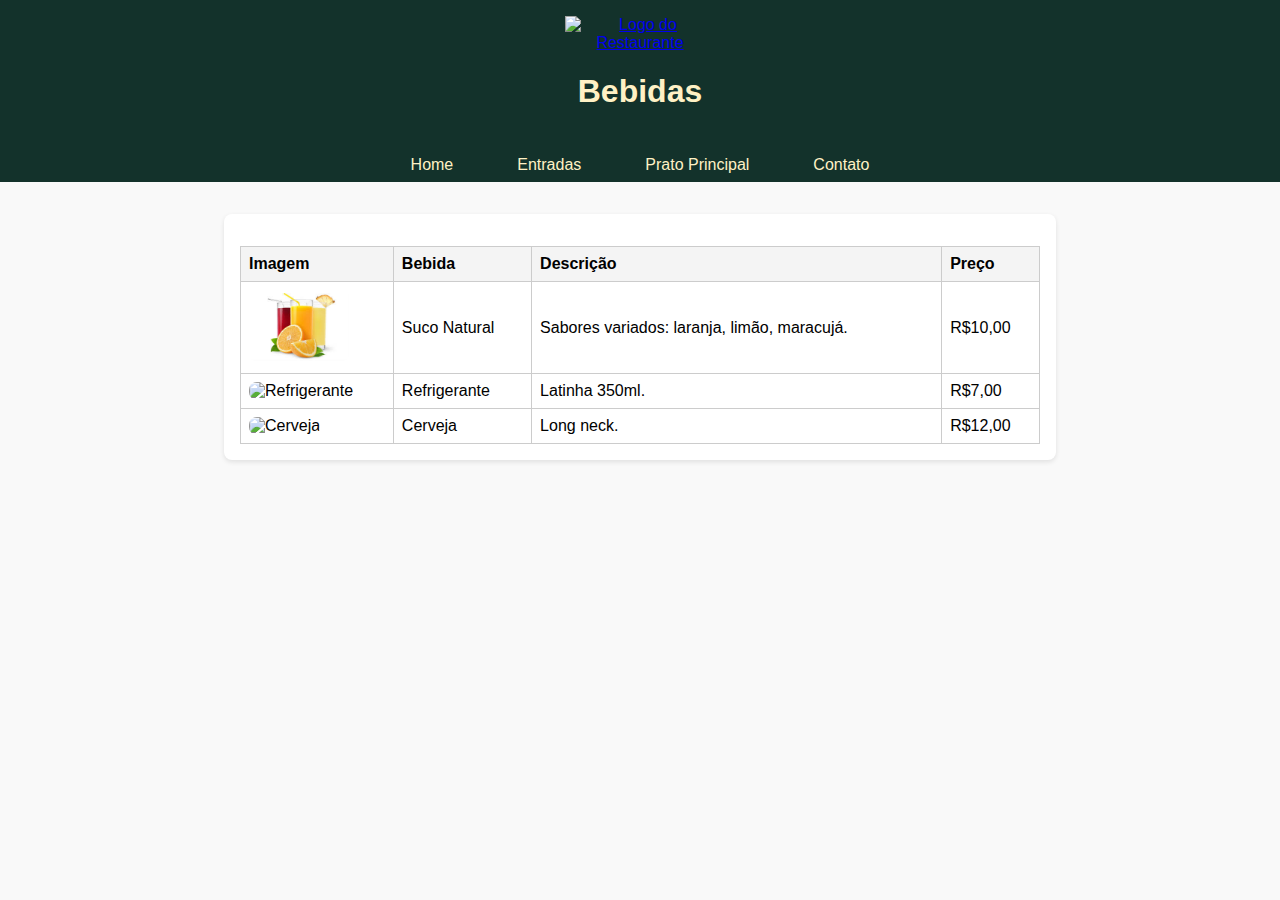
==== cardapio2.0/bebidas.html @ ecad34b3 "Projeto cardápio 2.0" ====
<!DOCTYPE html>
<html lang="pt-BR">
<head>
    <meta charset="UTF-8">
    <meta name="viewport" content="width=device-width, initial-scale=1.0">
    <link rel="stylesheet" href="styles.css">
    <title>Bebidas</title>
</head>
<body>
    <header>
        <a href="index.html">
            <img src="imagens/logo.png" alt="Logo do Restaurante" class="logo">
        </a>
        <h1>Bebidas</h1>
    </header>
    <nav>
        <ul>
            <li><a href="index.html">Home</a></li>
            <li><a href="entradas.html">Entradas</a></li>
            <li><a href="prato_principal.html">Prato Principal</a></li>
            <li><a href="contato.html">Contato</a></li>
        </ul>
    </nav>
    <div class="content">
        <table>
            <thead>
                <tr>
                    <th>Imagem</th>
                    <th>Bebida</th>
                    <th>Descrição</th>
                    <th>Preço</th>
                </tr>
            </thead>
            <tbody>
                <tr>
                    <td><img src="Imagens/suco_natural.jpg" alt="Suco Natural" class="menu-img"></td>
                    <td>Suco Natural</td>
                    <td>Sabores variados: laranja, limão, maracujá.</td>
                    <td>R$10,00</td>
                </tr>
                <tr>
                    <td><img src="refrigerante.jpg" alt="Refrigerante" class="menu-img"></td>
                    <td>Refrigerante</td>
                    <td>Latinha 350ml.</td>
                    <td>R$7,00</td>
                </tr>
                <tr>
                    <td><img src="cerveja.jpg" alt="Cerveja" class="menu-img"></td>
                    <td>Cerveja</td>
                    <td>Long neck.</td>
                    <td>R$12,00</td>
                </tr>
            </tbody>
        </table>
    </div>
</body>
</html>
---- cardapio2.0/styles.css ----
body {
    font-family: Arial, sans-serif;
    margin: 0;
    padding: 0;
    background-color: #f9f9f9;
}
header {
    background-color: #13322B;
    color:#FFF1C5;
    text-align: center;
    padding: 1rem 0;
}
nav ul {
    list-style: none;
    padding: 0;
    margin: 0;
    background-color: #13322B;
    display: flex;
    justify-content: center;
}

nav ul li {
    margin: 0 1rem;
}

nav ul li a {
    color: #FFF1C5;
    text-decoration: none;
    padding: 0.5rem 1rem;
    display: block;
}

nav ul li a:hover {
    background-color:#17632e;
}

.content {
    max-width: 800px;
    margin: 2rem auto;
    padding: 1rem;
    background: white;
    border-radius: 8px;
    box-shadow: 0 2px 5px rgba(0, 0, 0, 0.1);
}

table {
    width: 100%;
    border-collapse: collapse;
    margin-top: 1rem;
}

th, td {
    border: 1px solid #ccc;
    padding: 8px;
    text-align: left;
}

th {
    background-color: #f4f4f4;
}
.menu-img {
    width: 100px;
    height: auto;
    border-radius: 8px;
}

.logo {
    width: 150px;
    height: auto;
    display: block;
    margin: 0 auto 1rem;
}
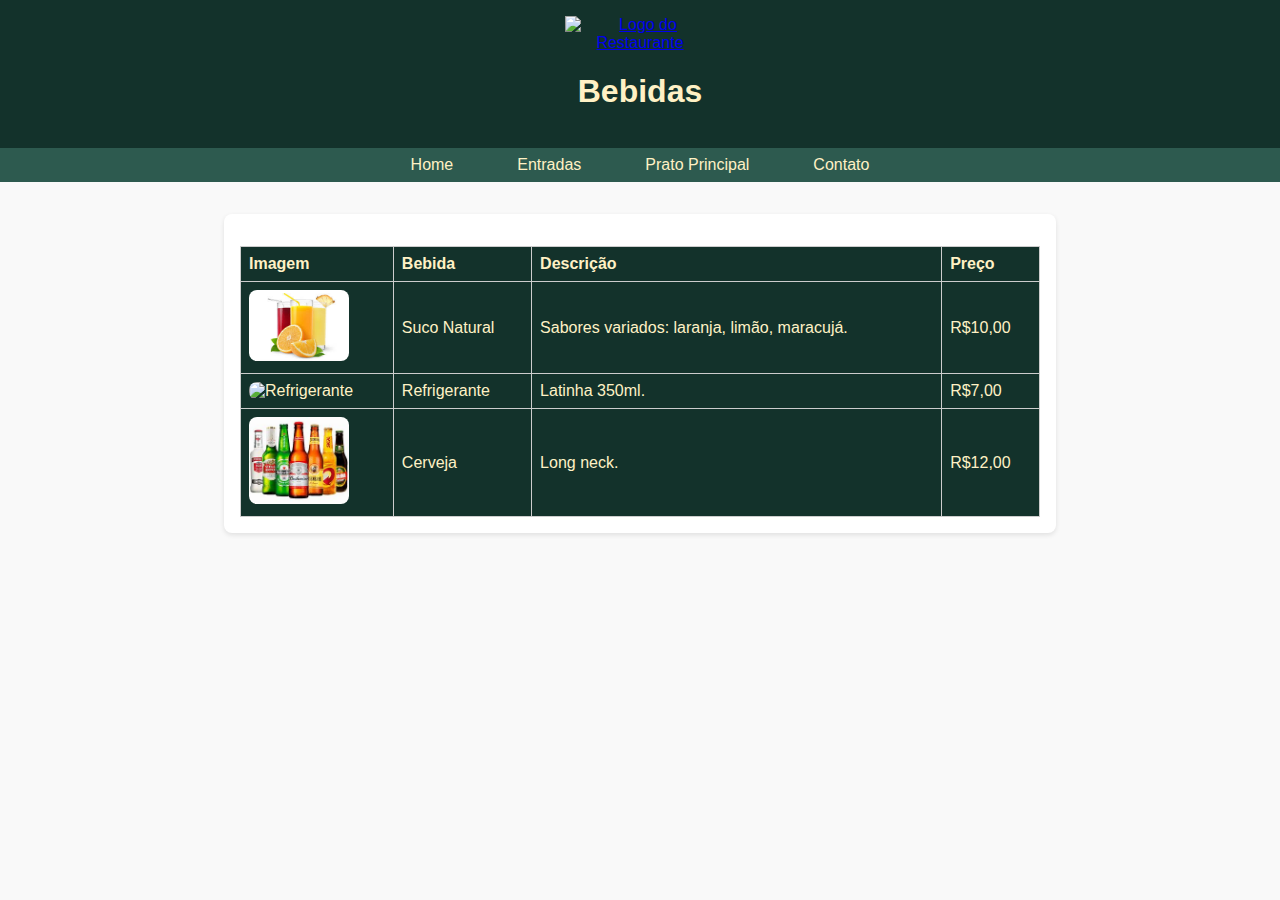
==== commit 6aea5c49: "Add files via upload" ====
--- a/cardapio2.0/bebidas.html
+++ b/cardapio2.0/bebidas.html
@@ -39,13 +39,13 @@
                     <td>R$10,00</td>
                 </tr>
                 <tr>
-                    <td><img src="refrigerante.jpg" alt="Refrigerante" class="menu-img"></td>
+                    <td><img src="imagens/refrigerante.jpg" alt="Refrigerante" class="menu-img"></td>
                     <td>Refrigerante</td>
                     <td>Latinha 350ml.</td>
                     <td>R$7,00</td>
                 </tr>
                 <tr>
-                    <td><img src="cerveja.jpg" alt="Cerveja" class="menu-img"></td>
+                    <td><img src="Imagens/cerveja long neck.jpg" alt="Cerveja" class="menu-img"></td>
                     <td>Cerveja</td>
                     <td>Long neck.</td>
                     <td>R$12,00</td>
--- a/cardapio2.0/styles.css
+++ b/cardapio2.0/styles.css
@@ -14,7 +14,7 @@
     list-style: none;
     padding: 0;
     margin: 0;
-    background-color: #13322B;
+    background-color: #2d5a4f;
     display: flex;
     justify-content: center;
 }
@@ -56,7 +56,12 @@
 }
 
 th {
-    background-color: #f4f4f4;
+    background-color: #13322B;
+}
+
+tr {
+    color: #FFF1C5;
+    background-color: #13322B;
 }
 .menu-img {
     width: 100px;
@@ -69,4 +74,4 @@
     height: auto;
     display: block;
     margin: 0 auto 1rem;
-}+}
